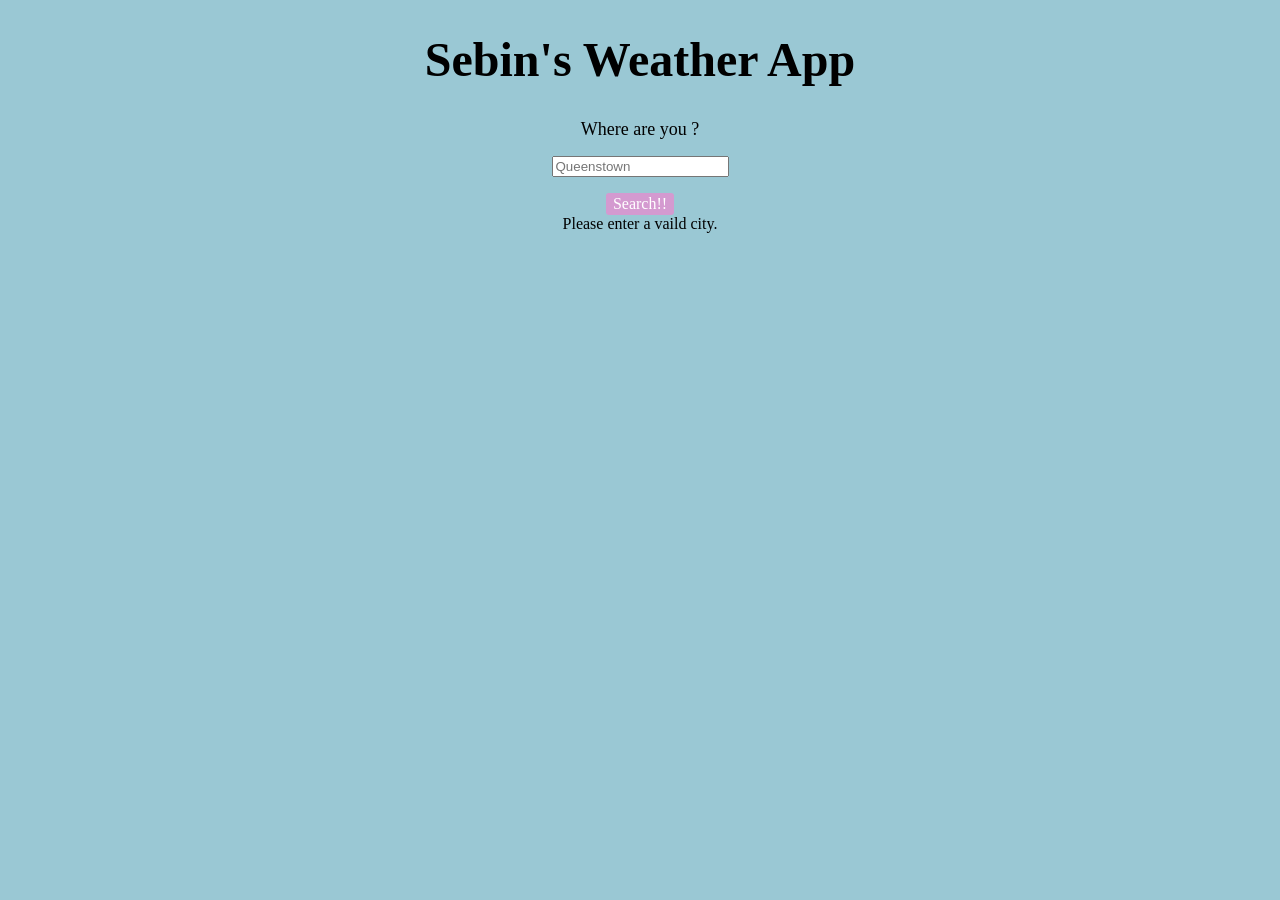
==== index.html @ 64e75959 "feat: improve colors" ====
<!DOCTYPE html>
<html lang="en">
  <head>
    <meta charset="UTF-8" />
    <meta name="viewport" content="width=device-width, initial-scale=1.0" />
    <title>Weather App</title>
    <script src="index.js" defer></script>
    <link rel="stylesheet" href="style.css" />
  </head>
  <body>
    <h1>Sebin's Weather App</h1>
    <label>Where are you ?</label>
    <input type="text" id="input" placeholder="Queenstown" />
    <button onclick="handleClick()">Search!!</button>
    <div id="display"></div>
    <p id="condition"></p>
    <span id="icon"></span>
  </body>
</html>
---- style.css ----
body {
    margin: 0;
    display: flex;
    flex-direction: column;
    place-items: center;
    min-width: 320px;
    min-height: 100vh;
    background-color: #9ac8d4;
}

label {
    font-size: large;
    margin-bottom: 1rem;
}


h1 {
    font-size: 3rem;

}

button {
    border-radius: 3px;
    border: 1px solid transparent;
    /* padding: 0.6em 1.2em; */
    margin-top: 1rem;
    font-size: 1em;
    font-weight: 500;
    font-family: inherit;
    background-color: #d49ad0;
    cursor: pointer;
    transition: border-color 0.25s;
    color: #ffffff;
}

button:hover {
    border-color: #ffffff;
}

button:focus,
button:focus-visible {
    outline: 4px auto -webkit-focus-ring-color;
}

#display{
text-align: center;    
}
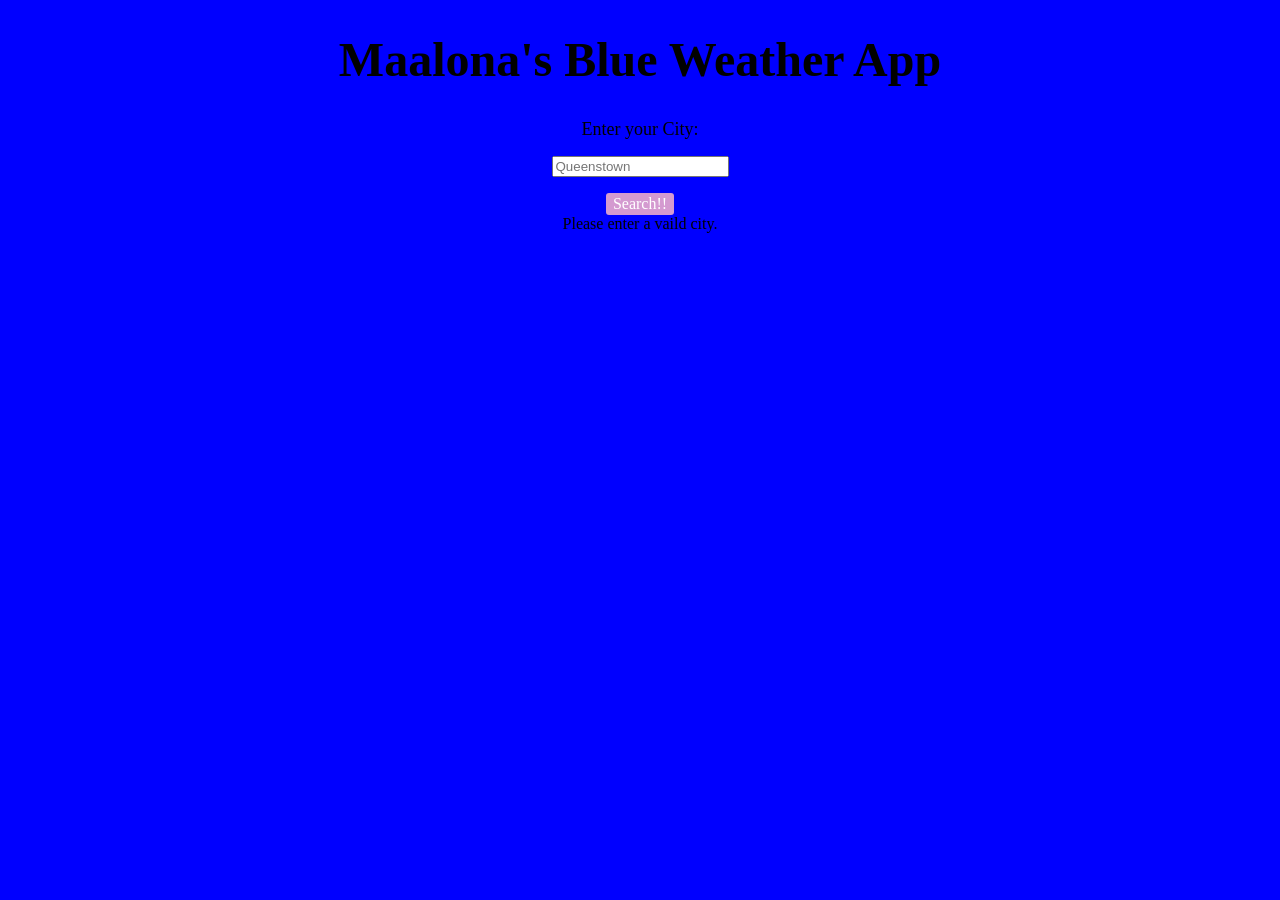
==== commit 806ad9e3: "Checking some test changes to see effect on live site" ====
--- a/index.html
+++ b/index.html
@@ -1,19 +1,22 @@
 <!DOCTYPE html>
 <html lang="en">
-  <head>
-    <meta charset="UTF-8" />
-    <meta name="viewport" content="width=device-width, initial-scale=1.0" />
+<head>
+    <meta charset="UTF-8">
+    <meta name="viewport" content="width=device-width, initial-scale=1.0">
     <title>Weather App</title>
     <script src="index.js" defer></script>
-    <link rel="stylesheet" href="style.css" />
-  </head>
-  <body>
-    <h1>Sebin's Weather App</h1>
-    <label>Where are you ?</label>
-    <input type="text" id="input" placeholder="Queenstown" />
+    <link rel="stylesheet" href="style.css">
+</head>
+<body>
+    <h1>Maalona's Blue Weather App</h1>
+    <label>Enter your City: </label>
+    <input type="text" id="input" placeholder="Queenstown"/>
     <button onclick="handleClick()">Search!!</button>
-    <div id="display"></div>
+    <div id="display">
+        
+    </div>
     <p id="condition"></p>
     <span id="icon"></span>
-  </body>
+    
+</body>
 </html>
--- a/style.css
+++ b/style.css
@@ -5,7 +5,7 @@
     place-items: center;
     min-width: 320px;
     min-height: 100vh;
-    background-color: #9ac8d4;
+    background-color: blue;
 }
 
 label {
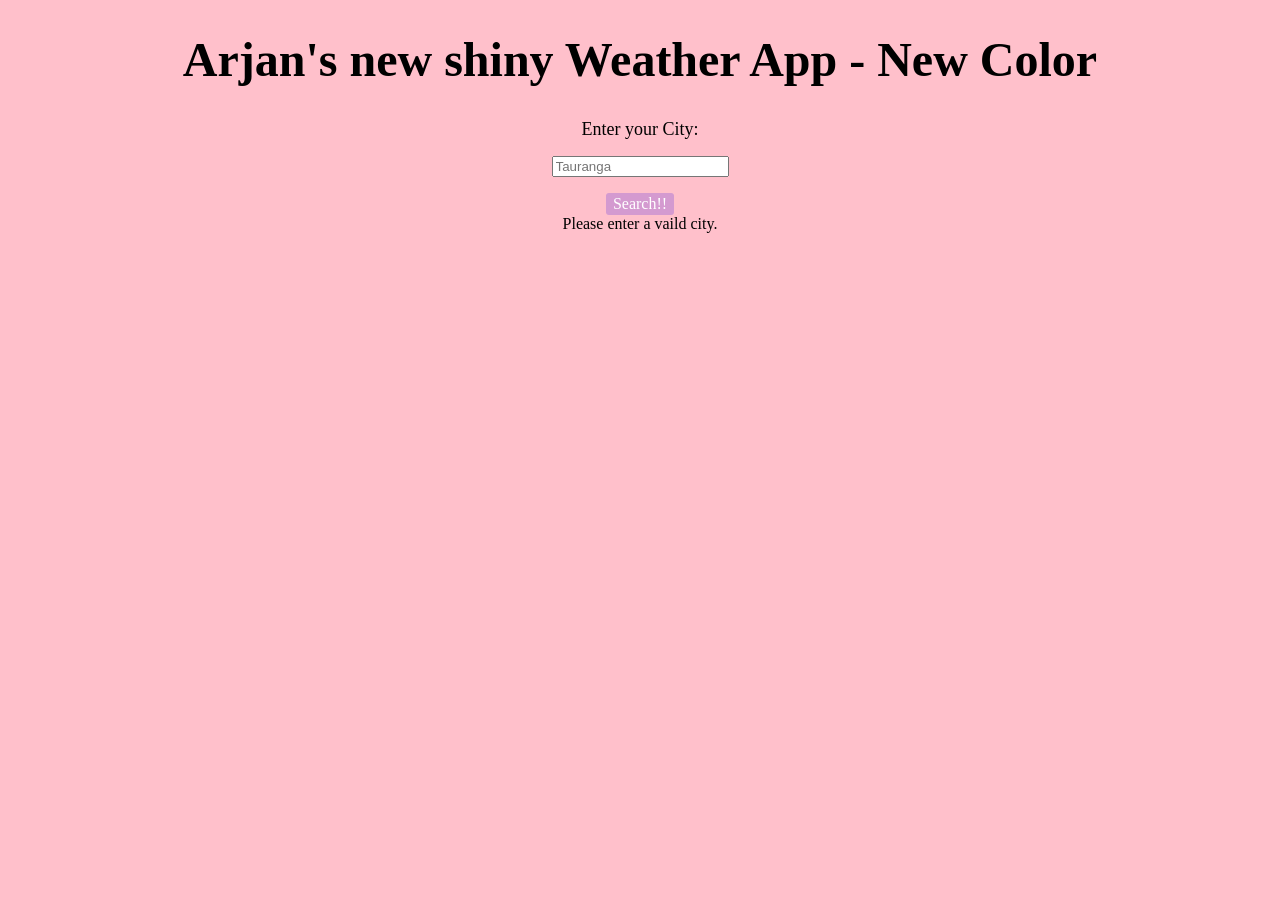
==== commit 50303f49: "Merge branch 'main' into main" ====
--- a/index.html
+++ b/index.html
@@ -1,22 +1,20 @@
 <!DOCTYPE html>
 <html lang="en">
-<head>
-    <meta charset="UTF-8">
-    <meta name="viewport" content="width=device-width, initial-scale=1.0">
+  <head>
+    <meta charset="UTF-8" />
+    <meta name="viewport" content="width=device-width, initial-scale=1.0" />
     <title>Weather App</title>
     <script src="index.js" defer></script>
     <link rel="stylesheet" href="style.css">
 </head>
 <body>
-    <h1>Maalona's Blue Weather App</h1>
+    <h1>Arjan's new shiny Weather App - New Color</h1>
     <label>Enter your City: </label>
-    <input type="text" id="input" placeholder="Queenstown"/>
+    <input type="text" id="input" placeholder="Tauranga"/>
+
     <button onclick="handleClick()">Search!!</button>
-    <div id="display">
-        
-    </div>
+    <div id="display"></div>
     <p id="condition"></p>
     <span id="icon"></span>
-    
-</body>
+  </body>
 </html>
--- a/style.css
+++ b/style.css
@@ -5,7 +5,7 @@
     place-items: center;
     min-width: 320px;
     min-height: 100vh;
-    background-color: blue;
+    background-color: pink;
 }
 
 label {
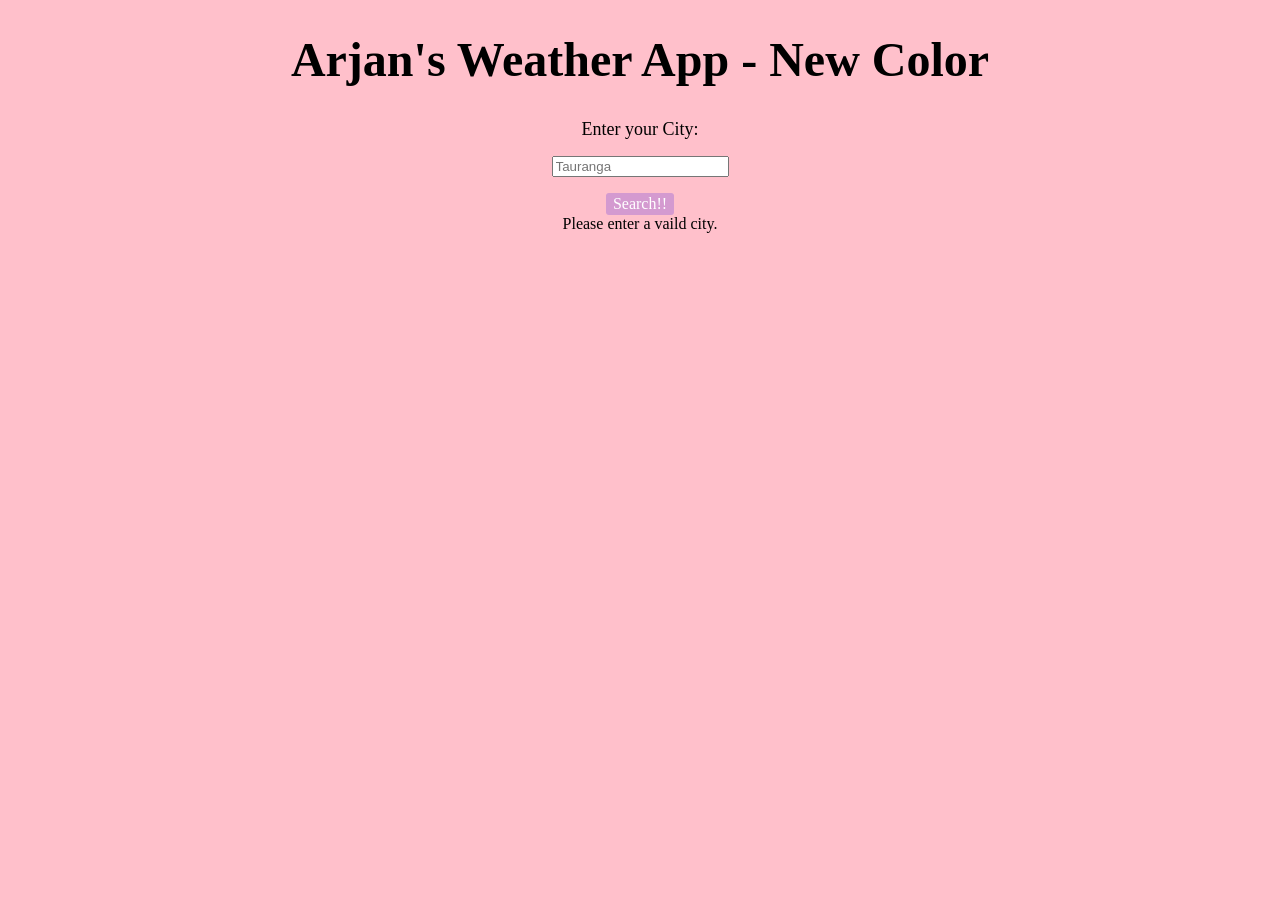
==== commit c2fb12db: "trying to fix" ====
--- a/index.html
+++ b/index.html
@@ -8,7 +8,7 @@
     <link rel="stylesheet" href="style.css">
 </head>
 <body>
-    <h1>Arjan's new shiny Weather App - New Color</h1>
+    <h1>Arjan's Weather App - New Color</h1>
     <label>Enter your City: </label>
     <input type="text" id="input" placeholder="Tauranga"/>
 
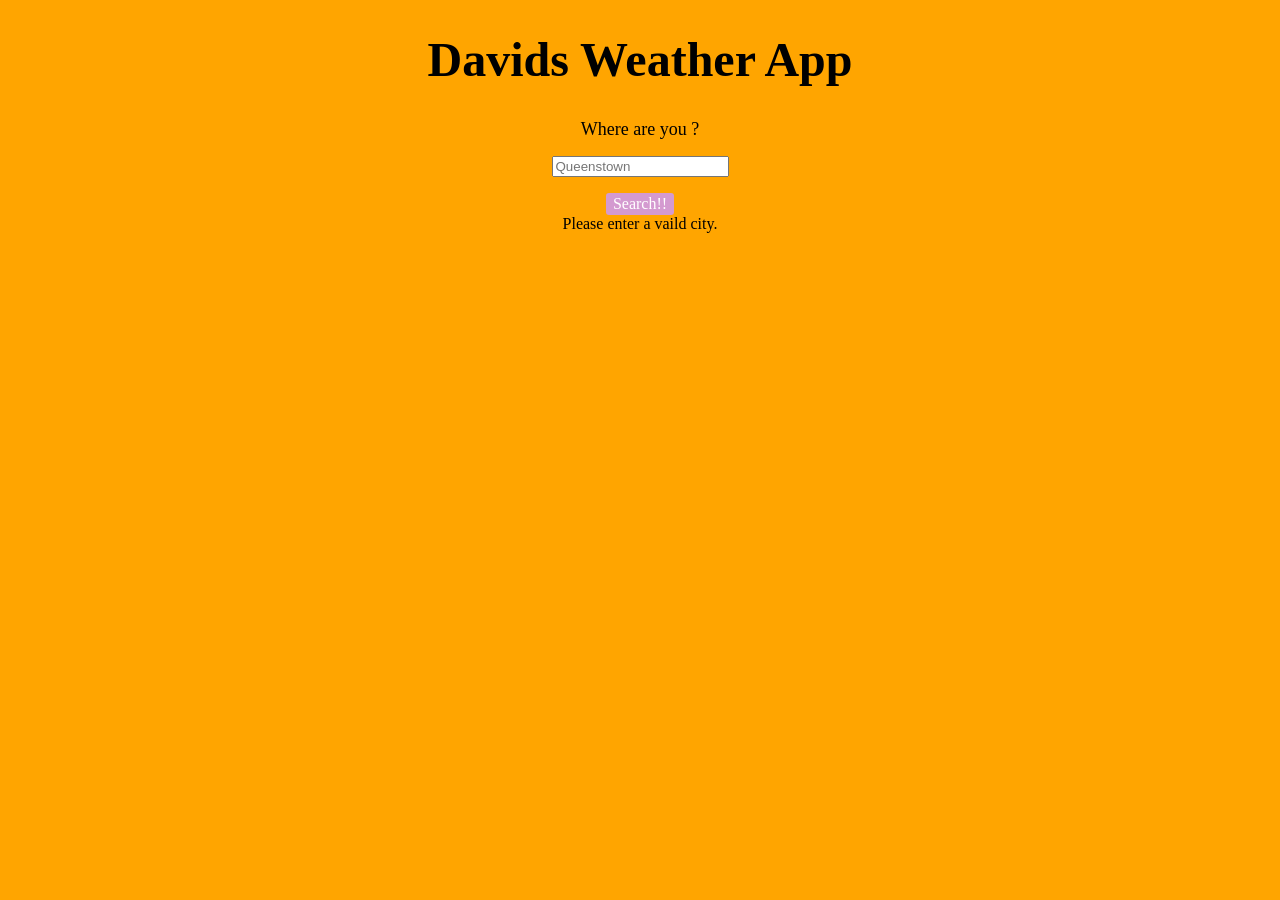
==== commit a6897c66: "Update app title from Sebin's to David's" ====
--- a/index.html
+++ b/index.html
@@ -5,13 +5,12 @@
     <meta name="viewport" content="width=device-width, initial-scale=1.0" />
     <title>Weather App</title>
     <script src="index.js" defer></script>
-    <link rel="stylesheet" href="style.css">
-</head>
-<body>
-    <h1>Arjan's Weather App - New Color</h1>
-    <label>Enter your City: </label>
-    <input type="text" id="input" placeholder="Tauranga"/>
-
+    <link rel="stylesheet" href="style.css" />
+  </head>
+  <body>
+    <h1>Davids Weather App</h1>
+    <label>Where are you ?</label>
+    <input type="text" id="input" placeholder="Queenstown" />
     <button onclick="handleClick()">Search!!</button>
     <div id="display"></div>
     <p id="condition"></p>
--- a/style.css
+++ b/style.css
@@ -5,7 +5,7 @@
     place-items: center;
     min-width: 320px;
     min-height: 100vh;
-    background-color: pink;
+    background-color: orange;
 }
 
 label {
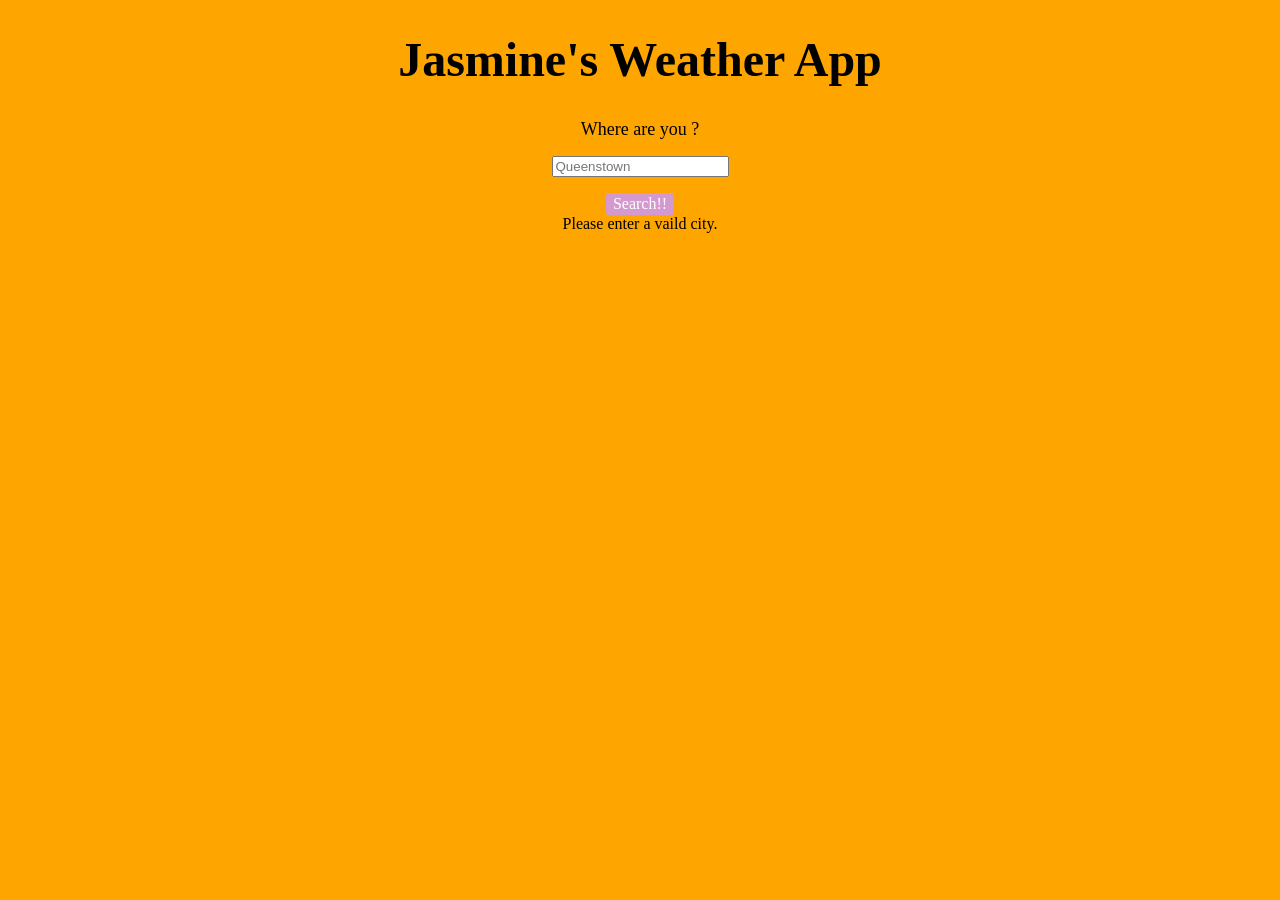
==== commit 6eb6de1e: "Merge e3bb1a7e80438c8d9c346b020637782d80756662 into 43b7add8f9244aed1f75d9c6c0b37698747fcd9e" ====
--- a/index.html
+++ b/index.html
@@ -8,7 +8,7 @@
     <link rel="stylesheet" href="style.css" />
   </head>
   <body>
-    <h1>Davids Weather App</h1>
+    <h1>Jasmine's Weather App</h1>
     <label>Where are you ?</label>
     <input type="text" id="input" placeholder="Queenstown" />
     <button onclick="handleClick()">Search!!</button>
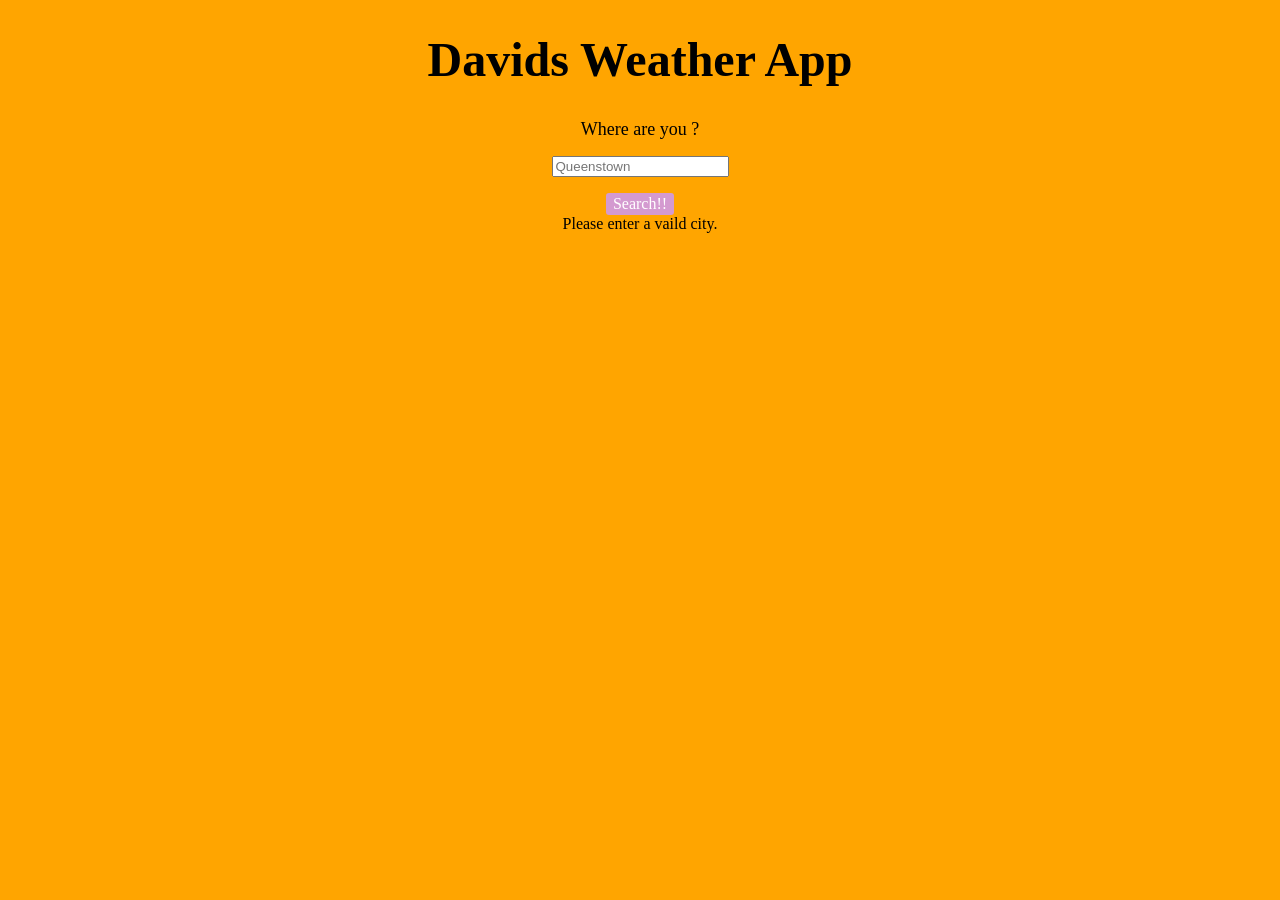
==== commit 609fdc51: "Merge a6897c667fad1b177fb963e83b2f0b3ee82a720e into 43b7add8f9244aed1f75d9c6c0b37698747fcd9e" ====
--- a/index.html
+++ b/index.html
@@ -8,7 +8,7 @@
     <link rel="stylesheet" href="style.css" />
   </head>
   <body>
-    <h1>Jasmine's Weather App</h1>
+    <h1>Davids Weather App</h1>
     <label>Where are you ?</label>
     <input type="text" id="input" placeholder="Queenstown" />
     <button onclick="handleClick()">Search!!</button>
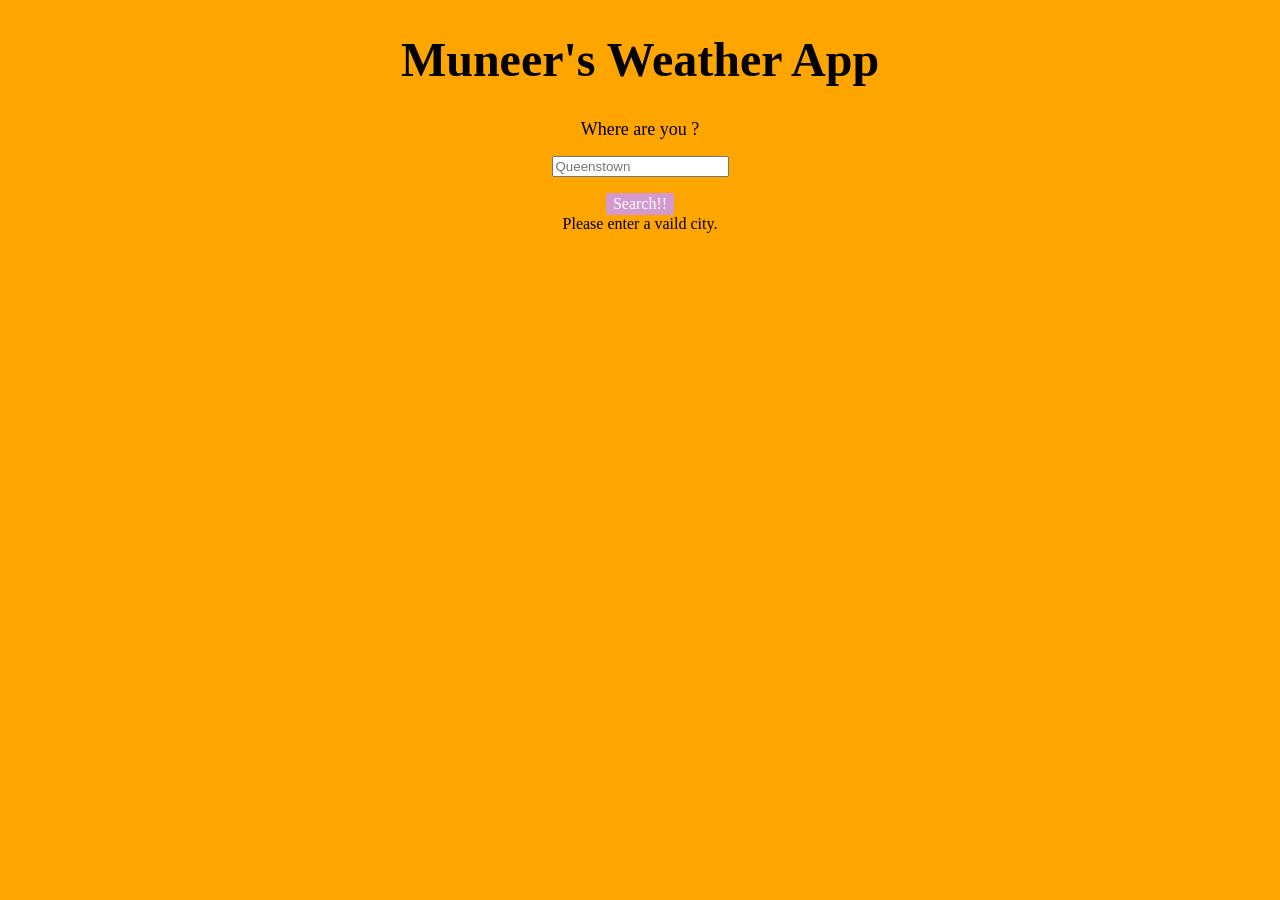
==== commit 2bfb8005: "Merge 40a6fc5a2717476a96f0c3d325160333970648b0 into 43b7add8f9244aed1f75d9c6c0b37698747fcd9e" ====
--- a/index.html
+++ b/index.html
@@ -8,7 +8,7 @@
     <link rel="stylesheet" href="style.css" />
   </head>
   <body>
-    <h1>Davids Weather App</h1>
+    <h1>Muneer's Weather App</h1>
     <label>Where are you ?</label>
     <input type="text" id="input" placeholder="Queenstown" />
     <button onclick="handleClick()">Search!!</button>
